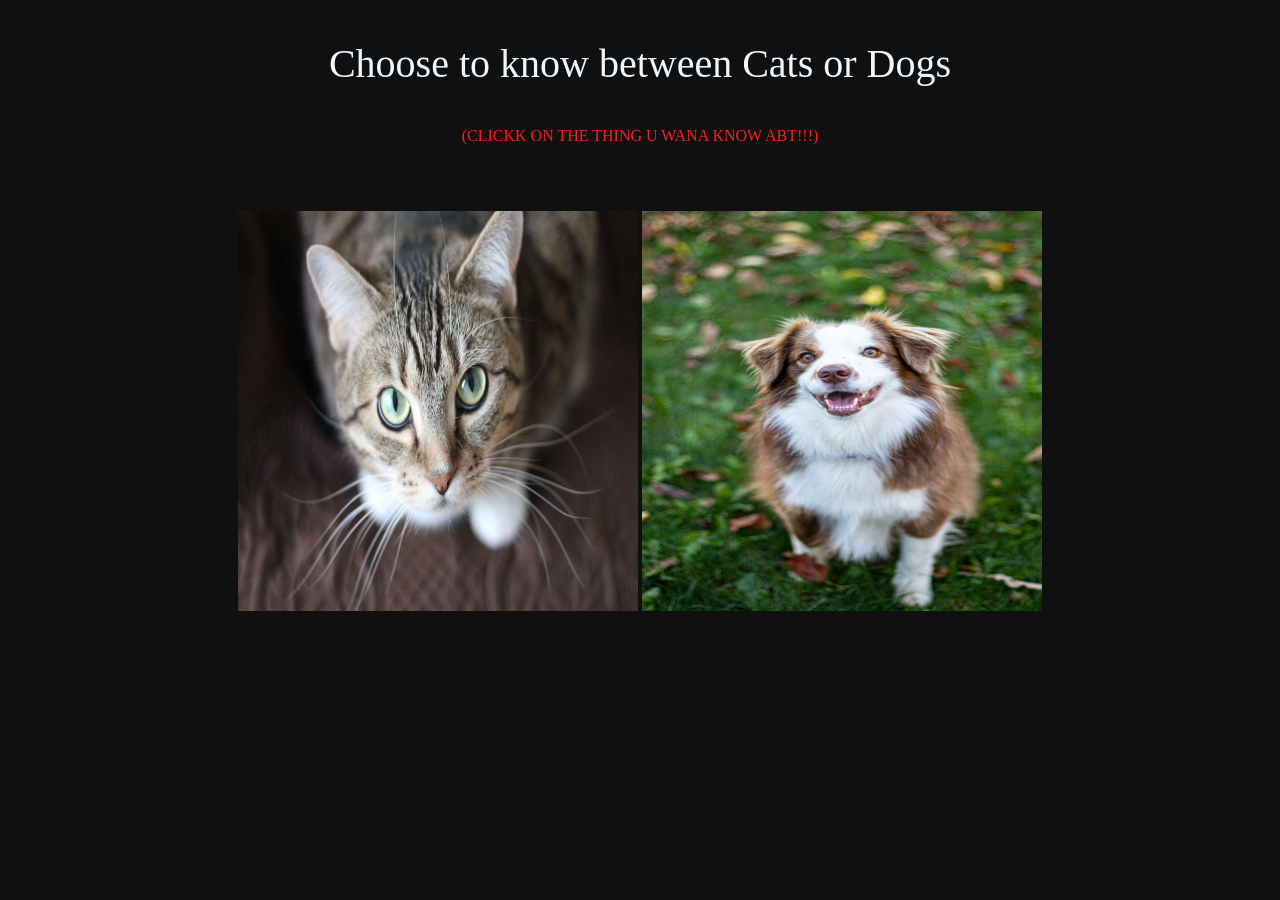
==== index.html @ 6f22c12b "main page is donee" ====
<!DOCTYPE html>
<html lang="en">
<head>
    <meta charset="UTF-8">
    <meta name="viewport" content="width=device-width, initial-scale=1.0">
    <link rel="stylesheet" href="style.css">
    <title>Cats & Dogs</title>
</head>
<body>

    <p class="mainPageHeading">Choose to know between Cats or Dogs</p>
    <p class="subHeading">(CLICKK ON THE THING U WANA KNOW ABT!!!)</p>

    <a href="cats.html">
        <img class="catsImg" src="cats.jpg">
    </a>

    <a href="dogs.html">
        <img class="dogImg" src="dogs.jpg">
    </a>
</body>
</html>
---- style.css ----
body {
    background-color: rgba(0, 0, 0, 0.937);
}

.mainPageHeading {
    color: aliceblue;
    text-align: center;
    font-size: 40px;
}

.catsImg {
    height: 400px;
    width: 400px;
    margin-left: 230px;
    margin-top: 50px;
}

.dogImg {
    height: 400px;
    width: 400px;
}

a {
    text-decoration: none;
}

.subHeading {
    color: rgb(255, 27, 27);
    text-align: center;
}
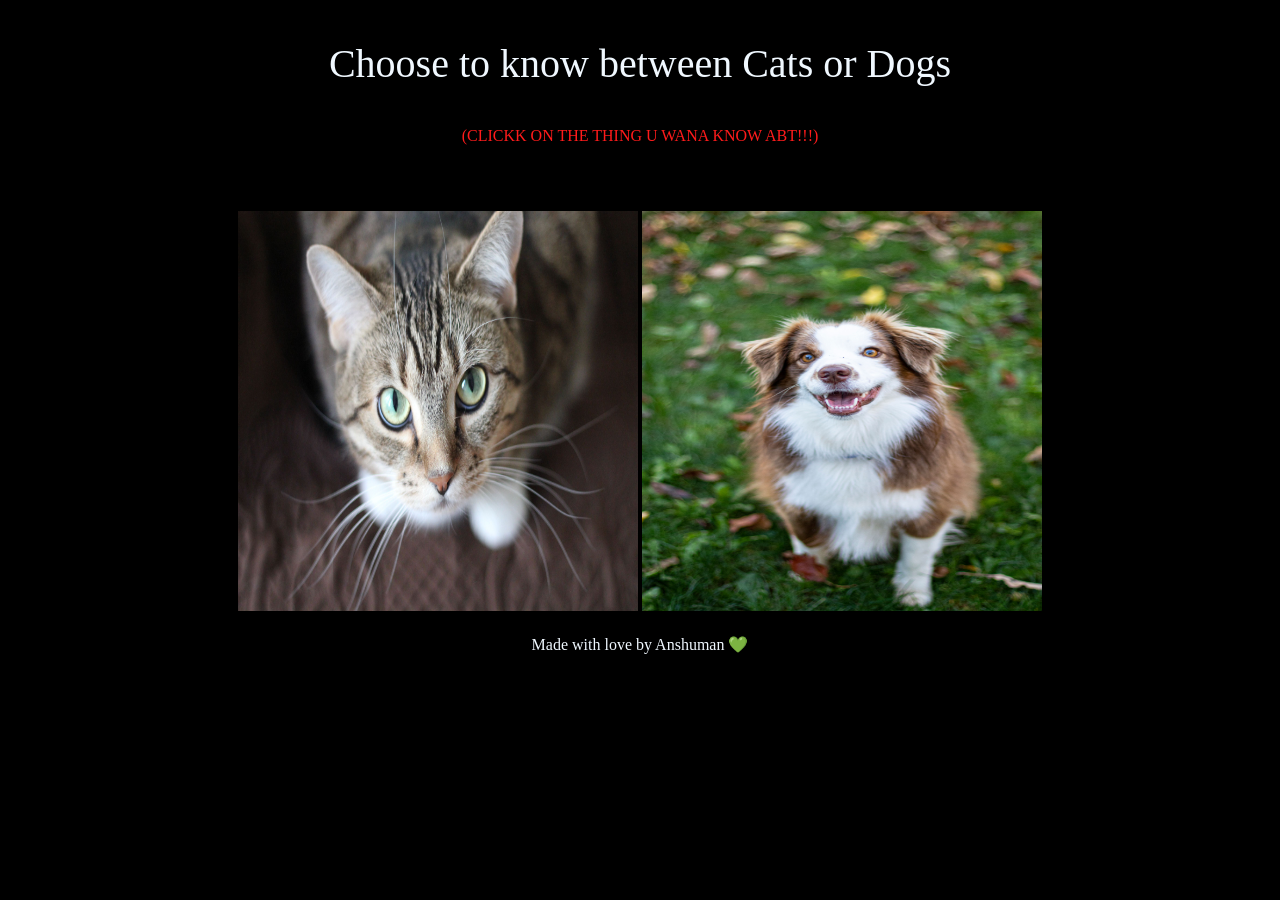
==== commit 4eb3b2e5: "shitt forogot to comit" ====
--- a/index.html
+++ b/index.html
@@ -18,5 +18,7 @@
     <a href="dogs.html">
         <img class="dogImg" src="dogs.jpg">
     </a>
+
+    <p class="credits">Made with love by Anshuman 💚</p>
 </body>
 </html>
--- a/style.css
+++ b/style.css
@@ -1,5 +1,5 @@
 body {
-    background-color: rgba(0, 0, 0, 0.937);
+    background-color:black;
 }
 
 .mainPageHeading {
@@ -27,4 +27,34 @@
 .subHeading {
     color: rgb(255, 27, 27);
     text-align: center;
+}
+
+.credits {
+    color: aliceblue;
+    text-align: center;
+    margin-top: 20px;
+}
+
+.dogsHeading {
+    color: aliceblue;
+    text-align: center;
+    font-size: 45px;
+}
+
+.dogsFacts {
+    color: aliceblue;
+    font-size: 25px;
+    text-align: center;
+}
+
+.catsHeading {
+    color: aliceblue;
+    text-align: center;
+    font-size: 45px;
+}
+
+.catsFacts {
+    color: aliceblue;
+    font-size: 25px;
+    text-align: center
 }
